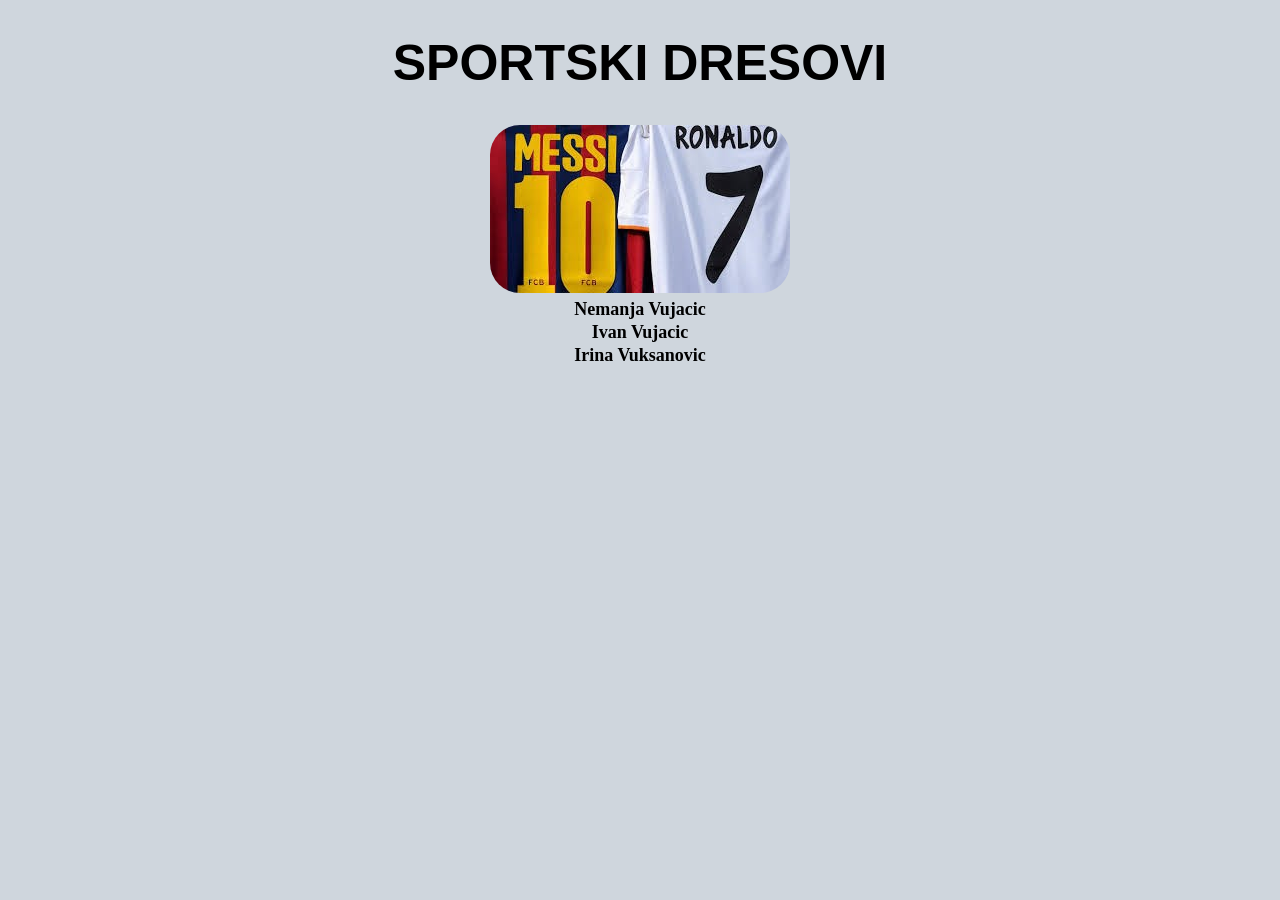
==== ggg/index.html @ 9a0da654 "Add files via upload" ====
<!DOCTYPE html>
<html lang="en">
<head>
    <meta charset="UTF-8">
    <meta name="viewport" content="width=device-width, initial-scale=1.0">
    <title>Document</title>
    <link rel="stylesheet" href="sir.css">
</head>
<body>
    <h1>SPORTSKI DRESOVI</h1>
    <div><img src="GOATS.jpg" alt=""></div>
    <H2>Nemanja Vujacic</H2> 
    <h2>Ivan Vujacic</h2>
    <h2>Irina Vuksanovic</h2>
    
</body>
</html>
---- ggg/sir.css ----
h1{font-size: 50px;
font-family: Arial, Helvetica, sans-serif;
text-align: center;}

body{background-color: rgb(207, 214, 221);}

h2{font-size: large;
margin: 2px;
text-align: center;}

div{
    text-align: center;
 
}

img{border-radius: 30px;}
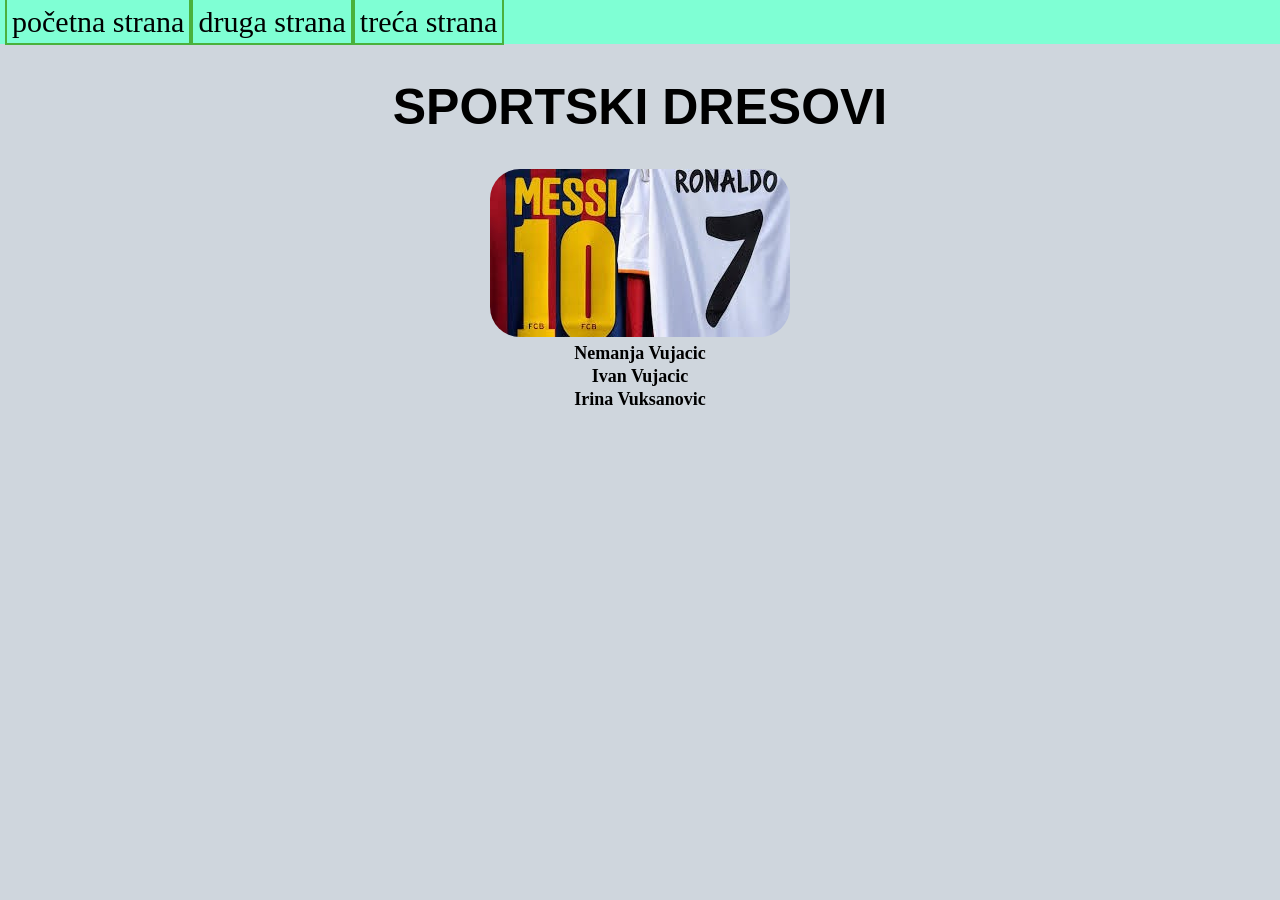
==== commit 55bf8248: "Add files via upload" ====
--- a/ggg/index.html
+++ b/ggg/index.html
@@ -7,6 +7,7 @@
     <link rel="stylesheet" href="sir.css">
 </head>
 <body>
+     <header><a href="index.html">početna strana</a><a href="druga.html">druga strana</a><a href="treca.html">treća strana</a></header>
     <h1>SPORTSKI DRESOVI</h1>
     <div><img src="GOATS.jpg" alt=""></div>
     <H2>Nemanja Vujacic</H2> 
--- a/ggg/sir.css
+++ b/ggg/sir.css
@@ -13,4 +13,19 @@
  
 }
 
-img{border-radius: 30px;}+img{border-radius: 30px;}
+
+header{background-color: aquamarine;
+margin: 0px;
+padding: 5px;}
+
+body{margin: 0px;}
+
+a{font-size: 30px;
+padding: 5px;
+border: 2px rgb(74, 177, 60) solid;
+text-decoration: none;
+color: black;}
+
+a :hover{background-color: rgb(255, 255, 255);
+font-size: 60px;}
